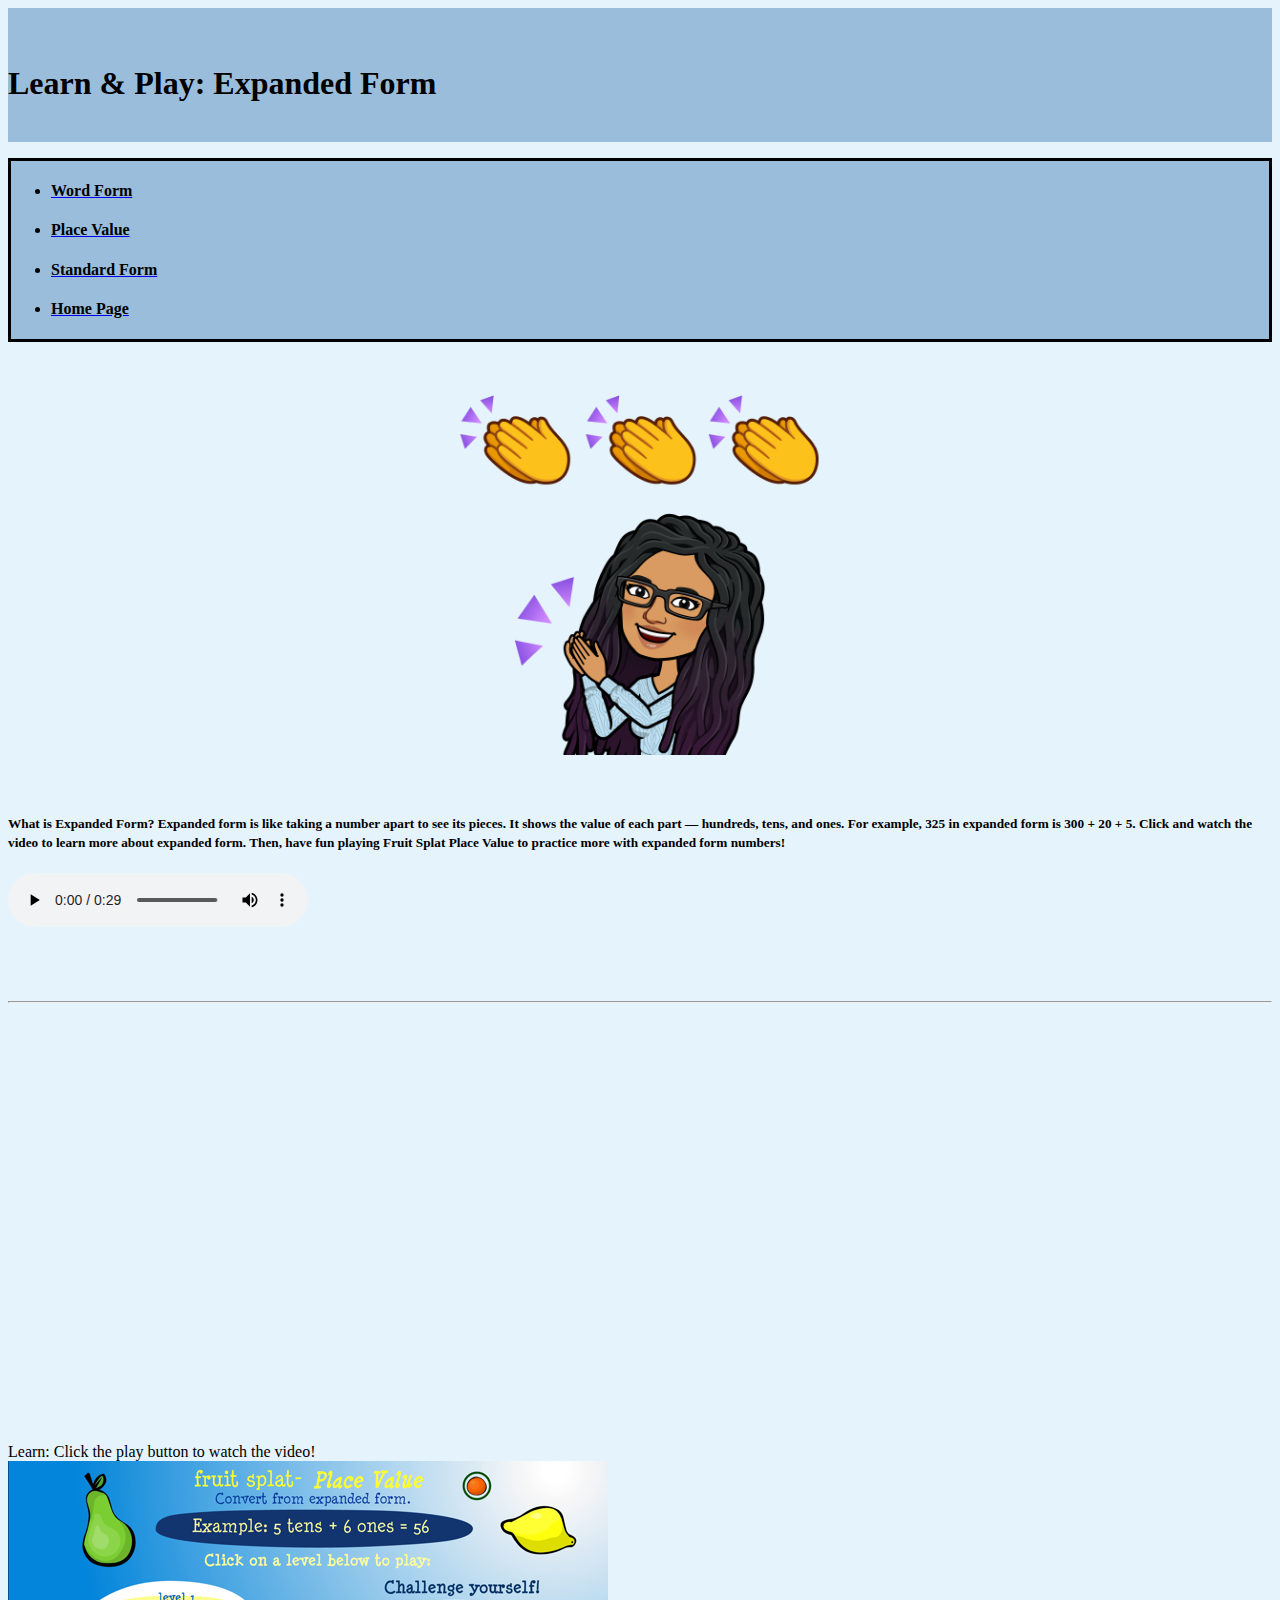
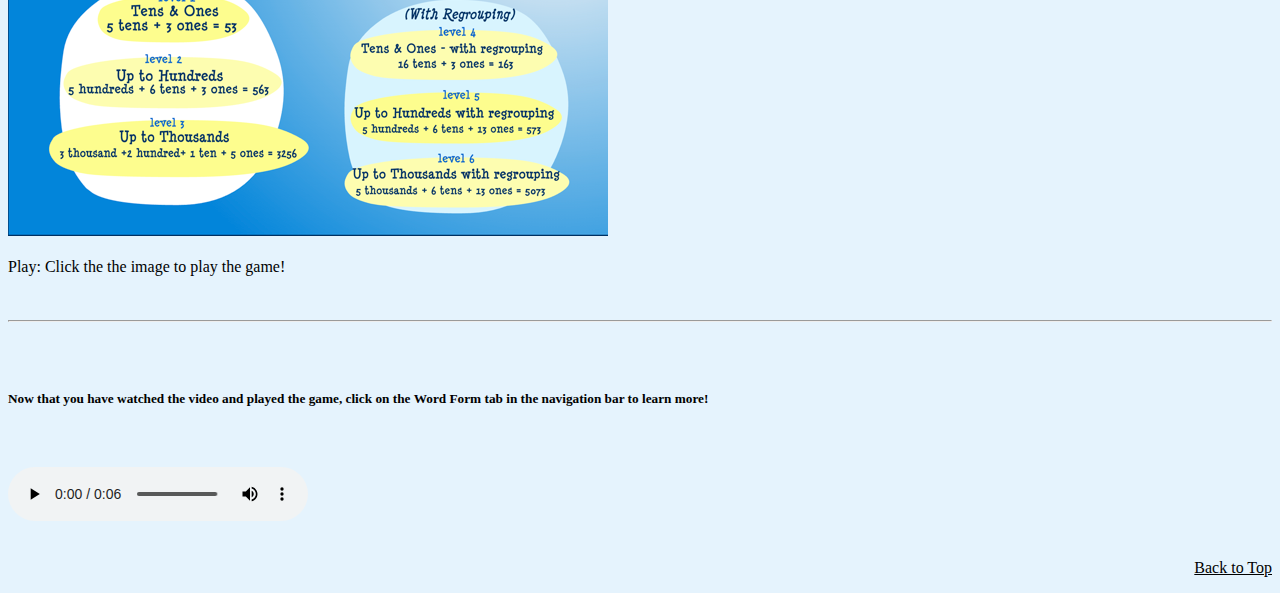
==== expanded.html @ 64a36403 "added html, audio, and image files" ====
<!DOCTYPE html>
<html lang="en">

<head>
    <meta charset="UTF-8">
    <meta name="viewport" content="width=device-width, initial-scale=1.0">
    <title>Learn & Play: Expanded Form</title>

    <link href="https://cdn.jsdelivr.net/npm/bootstrap@5.3.2/dist/css/bootstrap.min.css" rel="stylesheet"
        integrity="sha384-T3c6CoIi6uLrA9TneNEoa7RxnatzjcDSCmG1MXxSR1GAsXEV/Dwwykc2MPK8M2HN" crossorigin="anonymous" />
    <link href="./styles.css" rel="stylesheet" />
</head>

<body>

    <!-- Website Heading -->
    <div class="container-fluid text-center">
        <div class="row">
            <div class="col-sm-12 heading">
                <br />
                <br />
                <h1>Learn & Play: Expanded Form</h1>
                </a>
                <br />
            </div>
        </div>
    </div>

    <!-- Nav bar -->
    <ul class="nav nav-fill w-100">
        <li class="nav-item">
            <a class="nav-link" href="./word.html">
                <h4 style="color: black">Word Form</h4>
            </a>
        </li>
        <li class="nav-item">
            <a class="nav-link active" aria-current="page" href="placevalue.html">
                <h4 style="color: black">Place Value</h4>
            </a>
        </li>
        <li class="nav-item">
            <a class="nav-link" href="./standard.html">
                <h4 style="color: black">Standard Form</h4>
            </a>
        </li>
        <li class="nav-item">
            <a class="nav-link active" aria-current="page" href="./index.html">
                <h4 style="color: black">Home Page</h4>
            </a>
        </li>
    </ul>

    <br />

    <img src="./images/clapping-emoji.png" alt="woman clapping" class="bitmoji" />

    <div class="container-fluid">


        <div>
            <div class="col-sm-12">
                <br />
                <br />
                <h5 style="text-align: left">
                    <strong>What is Expanded Form? </strong>
                    Expanded form is like taking a number apart to see its pieces. It shows the value of each part —
                    hundreds, tens, and ones. For example, 325 in expanded form is 300 + 20 + 5. Click and watch the video to learn more about expanded form. Then, have fun playing <strong> Fruit Splat Place Value</strong> 
                    to practice more with expanded form numbers!
                    <br />
                    <br />
                    <audio controls>
                        <source src="./audio/ExpandedForm-audio.mp3" type="audio/ogg" />
                        Your browser does not support the audio element.
                    </audio>
                    <br />
                    <br />
            </div>
        </div>
        <br />

        <hr />
        <br />
        <br />

        <div class="row g-3 text-center">
            <div class="col-sm">
                <iframe width="560" height="374" src="https://www.youtube.com/embed/4AF7xj7pmWc?si=HAZljktVlYNHuWso"
                    title="YouTube video player" frameborder="0"
                    allow="accelerometer; autoplay; clipboard-write; encrypted-media; gyroscope; picture-in-picture; web-share"
                    allowfullscreen></iframe>
                <br />
                <br />
                <caption>Learn: Click the play button to watch the video!</caption>

            </div>

            <div class="col-sm g-3">
                <a href="https://www.sheppardsoftware.com/math/place-value/fruit-splat/" target="_blank"><img
                        src="./images/expandedform-game.png" alt="fruit splat game logo" /></a>
                <br />
                <br />
                <caption>Play: Click the the image to play the game!</caption>

            </div>

            <br />
            <br />
            <hr />
            <br />
            <br />
            <h5 style="text-align: left">
                Now that you have watched the video and played the game, click on the <strong>Word Form</strong> tab
                in the navigation bar to learn more!
            </h5>

        </div>
        <br />
        <br />

        <audio controls>
            <source src="./audio/ExpandedForm2-audio.mp3" type="audio/ogg" />
            Your browser does not support the audio element.
        </audio>
        <br />
        <br />

        <a href="#top" class="top">
            <p>Back to Top</p>
        </a>

    </div>




    <script src="https://cdn.jsdelivr.net/npm/bootstrap@5.3.2/dist/js/bootstrap.bundle.min.js"
        integrity="sha384-C6RzsynM9kWDrMNeT87bh95OGNyZPhcTNXj1NW7RuBCsyN/o0jlpcV8Qyq46cDfL"
        crossorigin="anonymous"></script>
</body>

</html>
---- styles.css ----
body {
    background-color: #E5F3FD;
}

.nav {
    background-color: #9ABDDC; 
    font-family: Didot, serif, 'Times New Roman', Times, serif;
    border: solid 
}

.heading { 
    background-color: #9ABDDC;
}


h1 {
    font-family: Didot, serif, 'Times New Roman', Times, serif;
    color: black;


}

.bitmoji{
    display: block;
    margin-left: auto;
    margin-right: auto;
    width: 30%;
} 


h5 {
    line-height: 1.5;
  }

 .top {
    text-align: right;
    color: black

  }
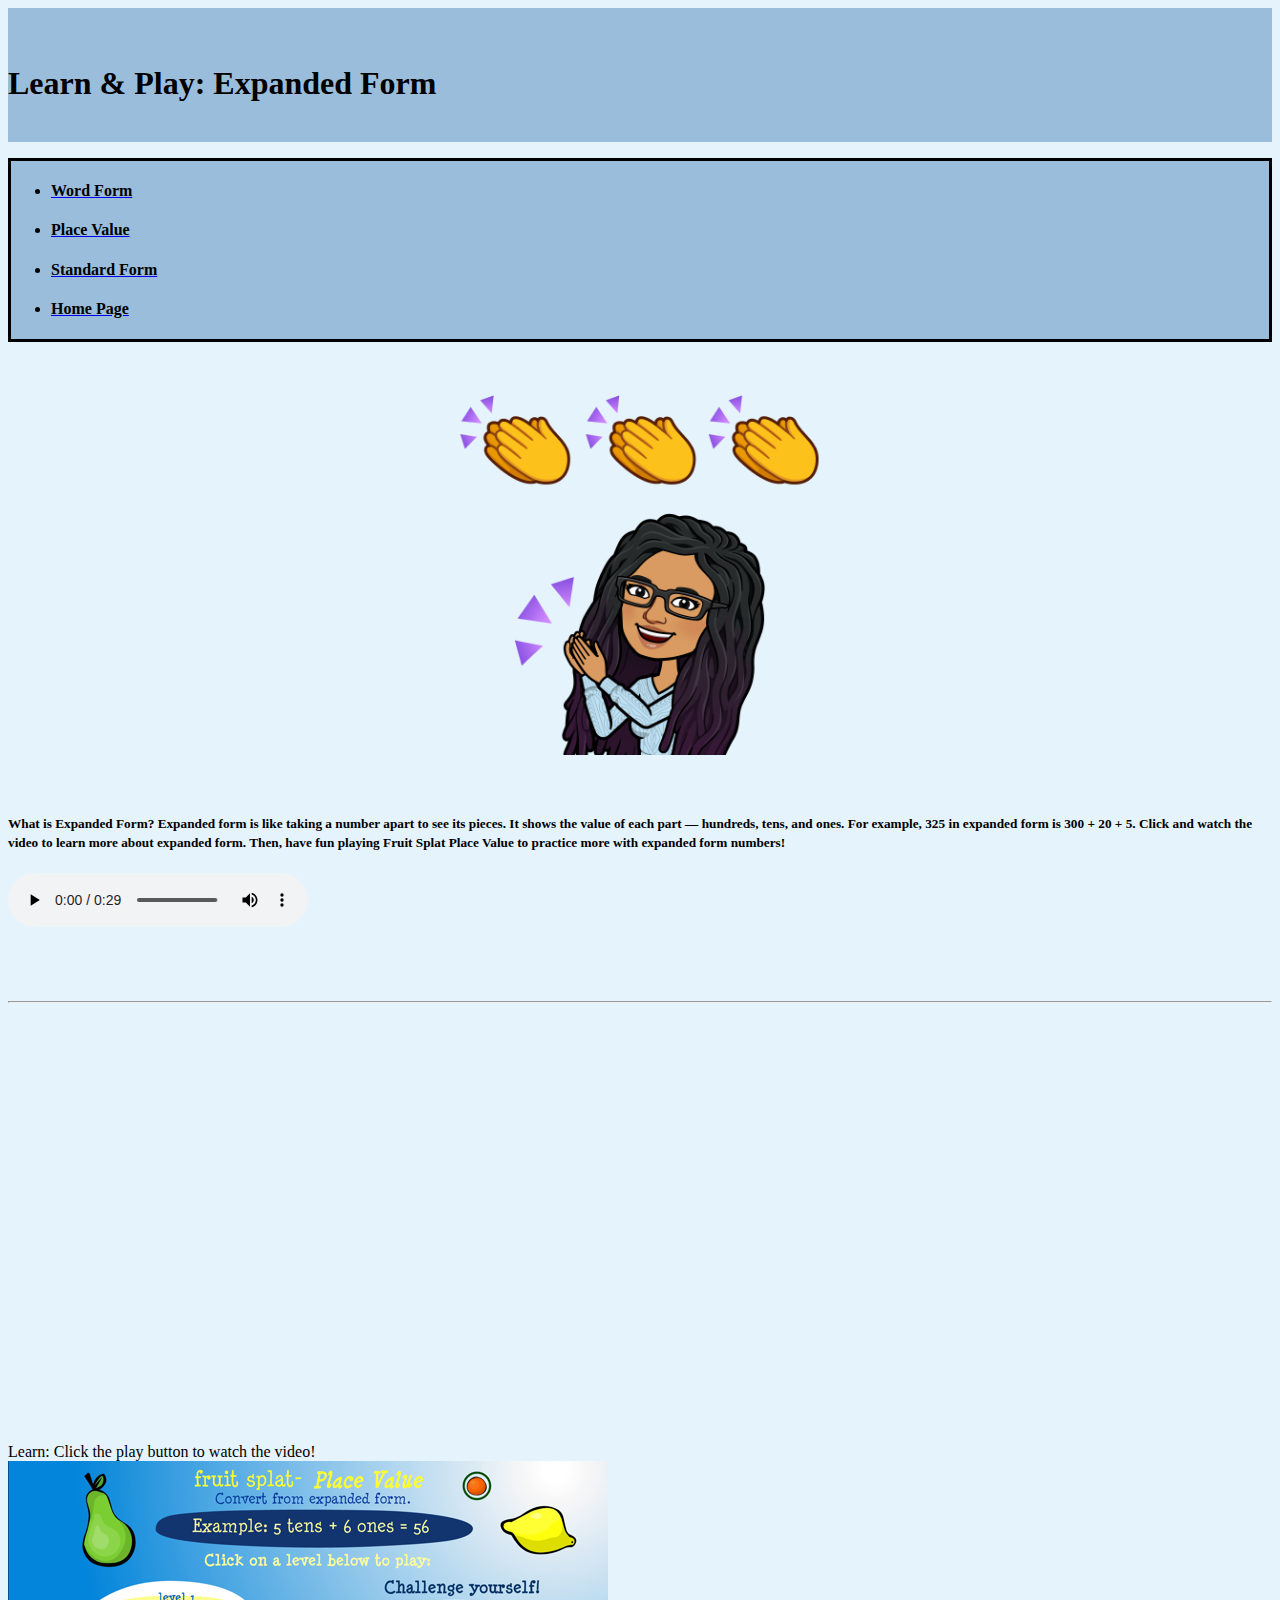
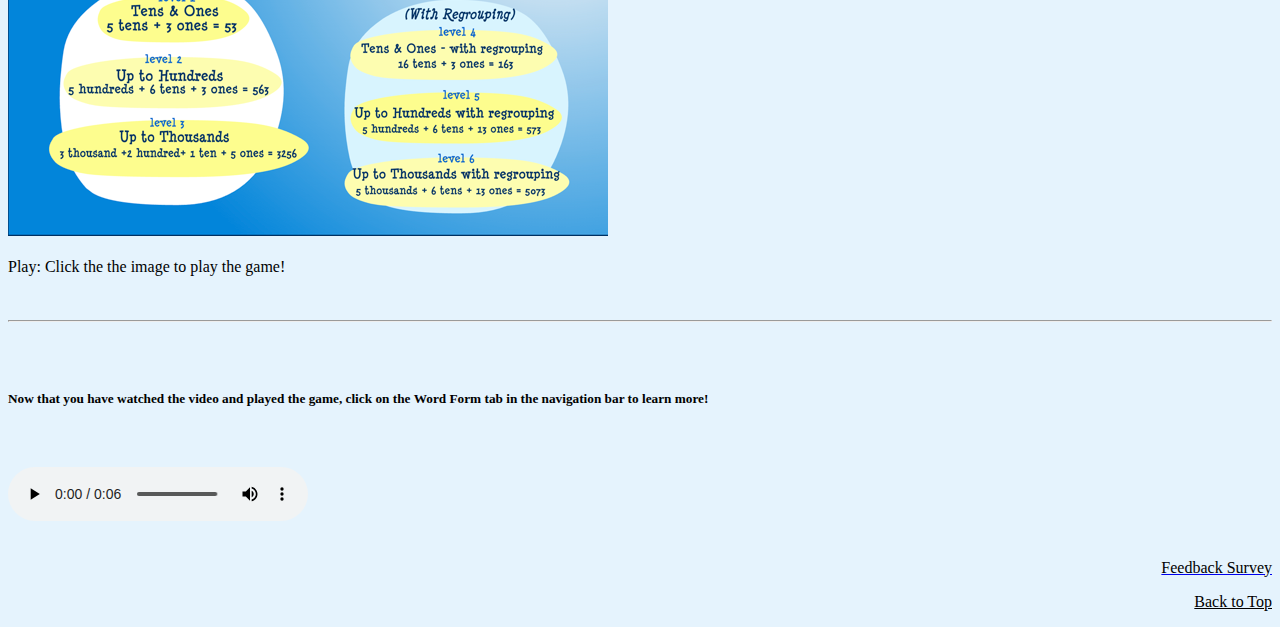
==== commit 2316520a: "added link to feedback form" ====
--- a/expanded.html
+++ b/expanded.html
@@ -124,6 +124,9 @@
         <br />
         <br />
 
+        <a href="https://forms.gle/HvPJfDV27iFZ1nZXA"><p class="top">Feedback Survey</p></a>
+
+
         <a href="#top" class="top">
             <p>Back to Top</p>
         </a>
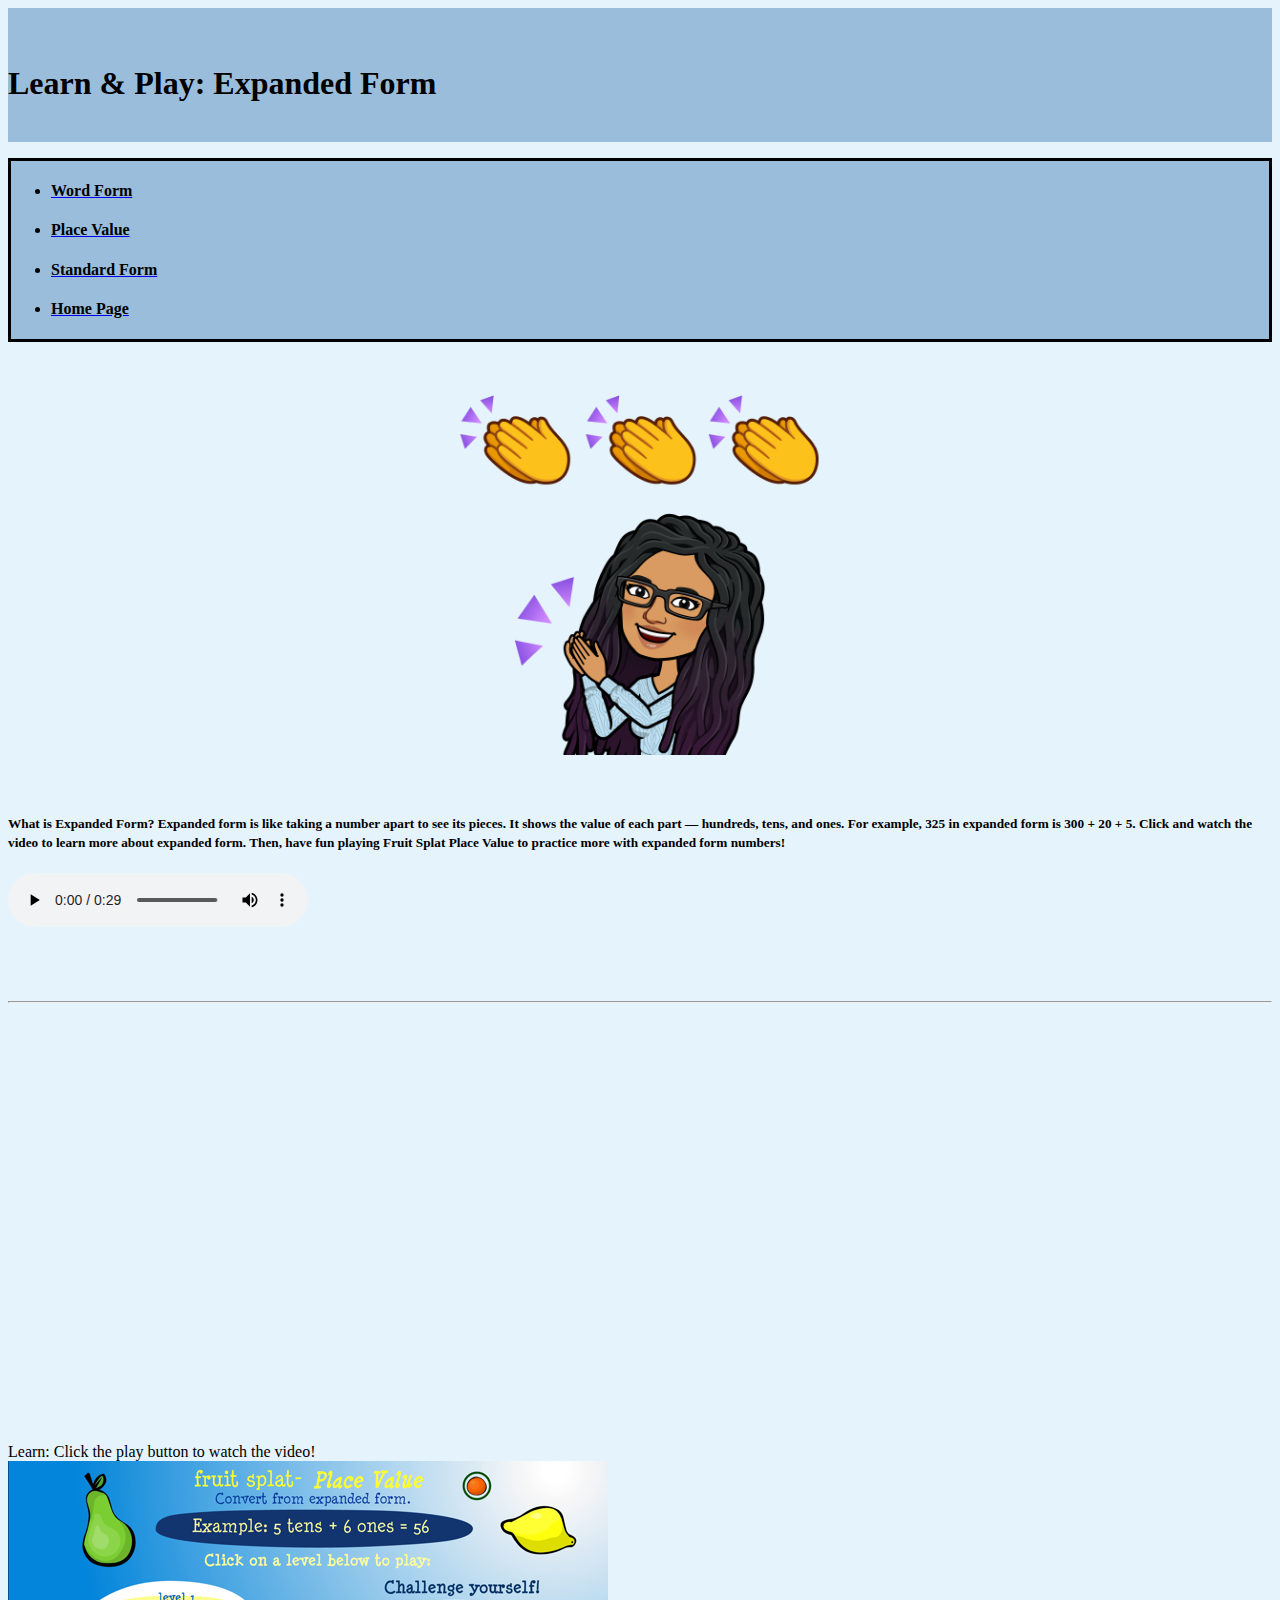
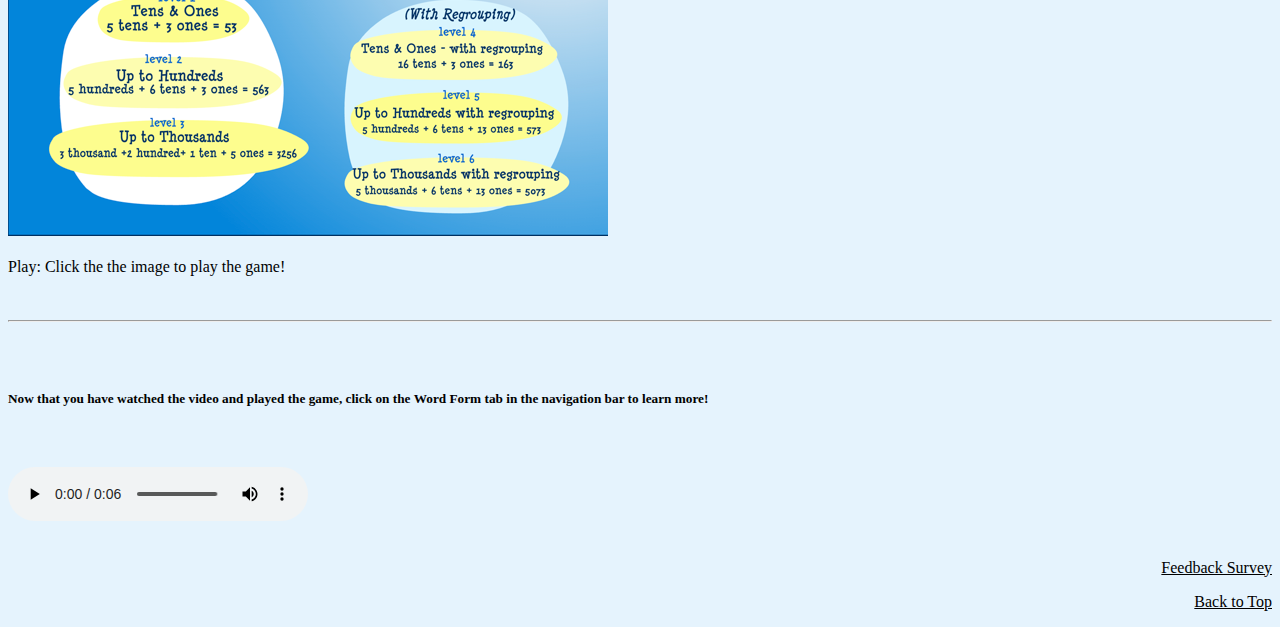
==== commit 49cfcfe1: "updated feedback url" ====
--- a/expanded.html
+++ b/expanded.html
@@ -124,8 +124,7 @@
         <br />
         <br />
 
-        <a href="https://forms.gle/HvPJfDV27iFZ1nZXA"><p class="top">Feedback Survey</p></a>
-
+        <a href="https://forms.gle/HvPJfDV27iFZ1nZXA" target="_blank" class="top"><p>Feedback Survey</p></a>
 
         <a href="#top" class="top">
             <p>Back to Top</p>
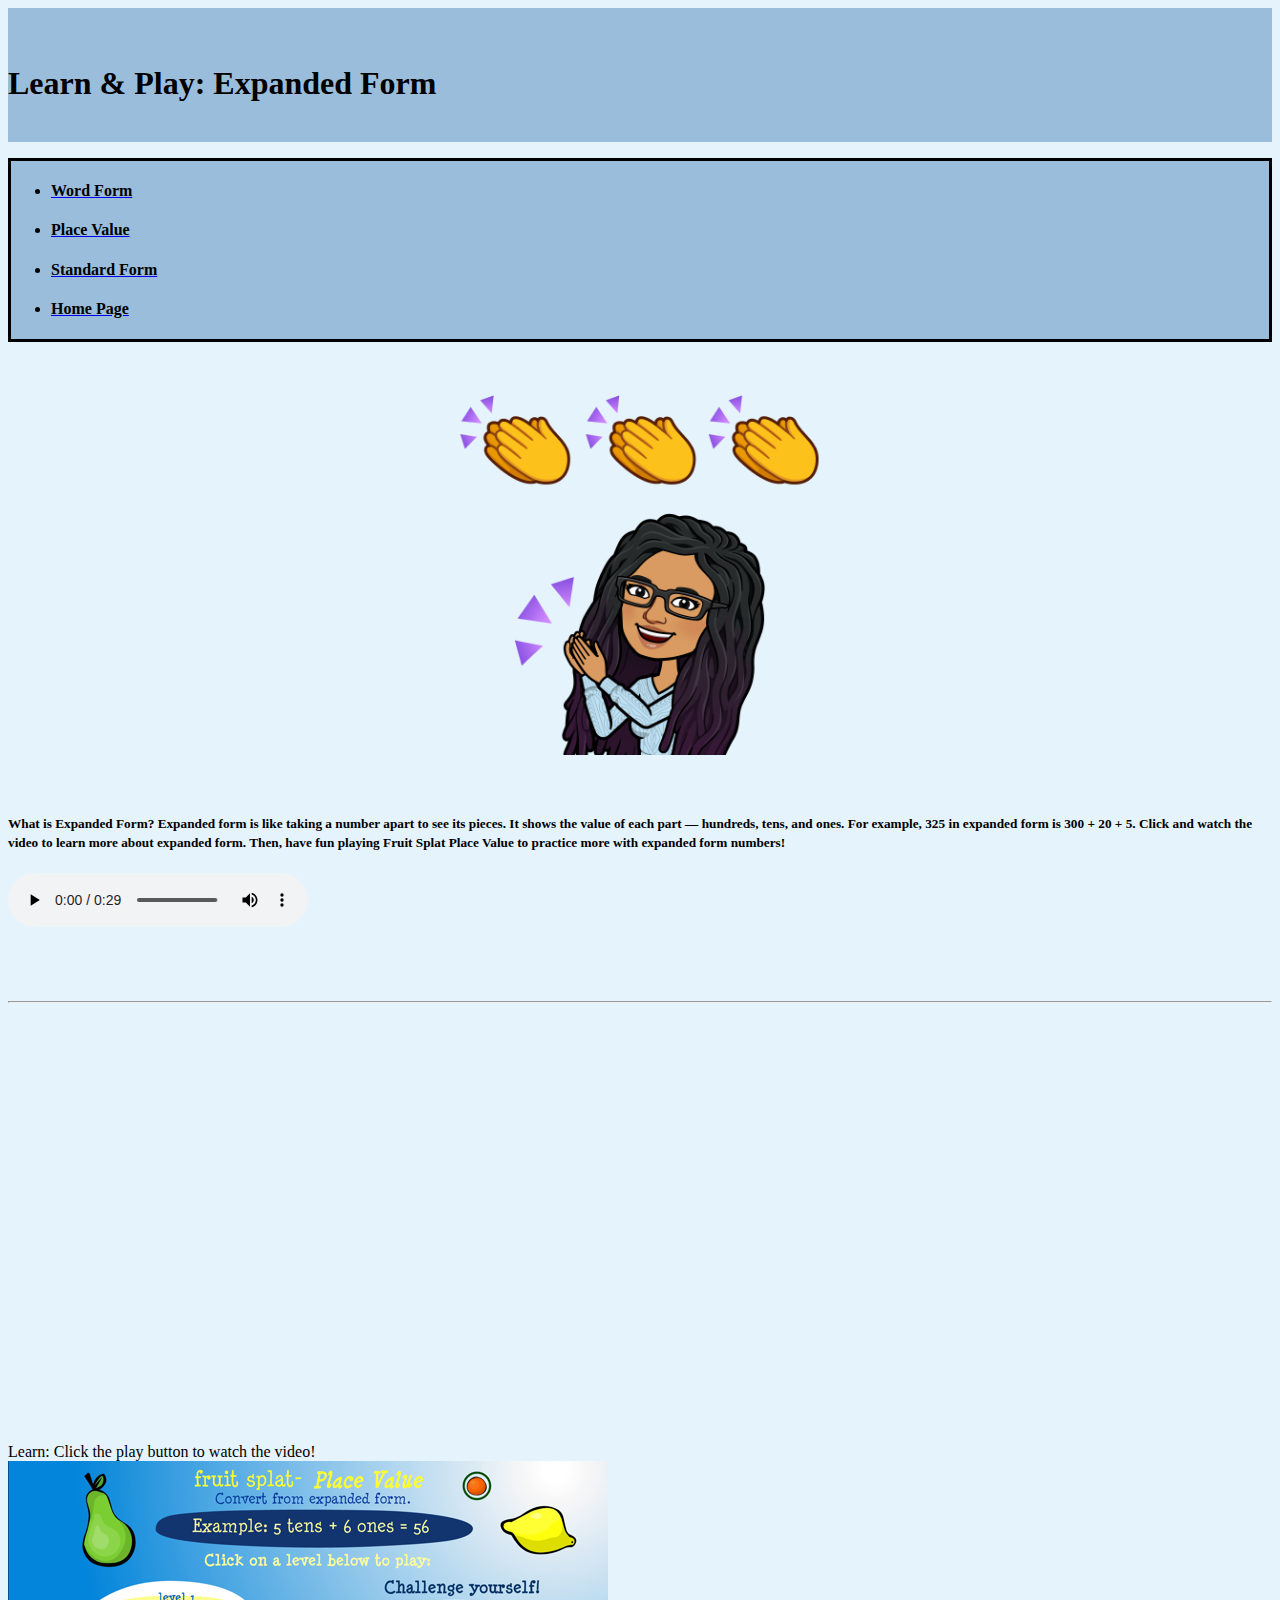
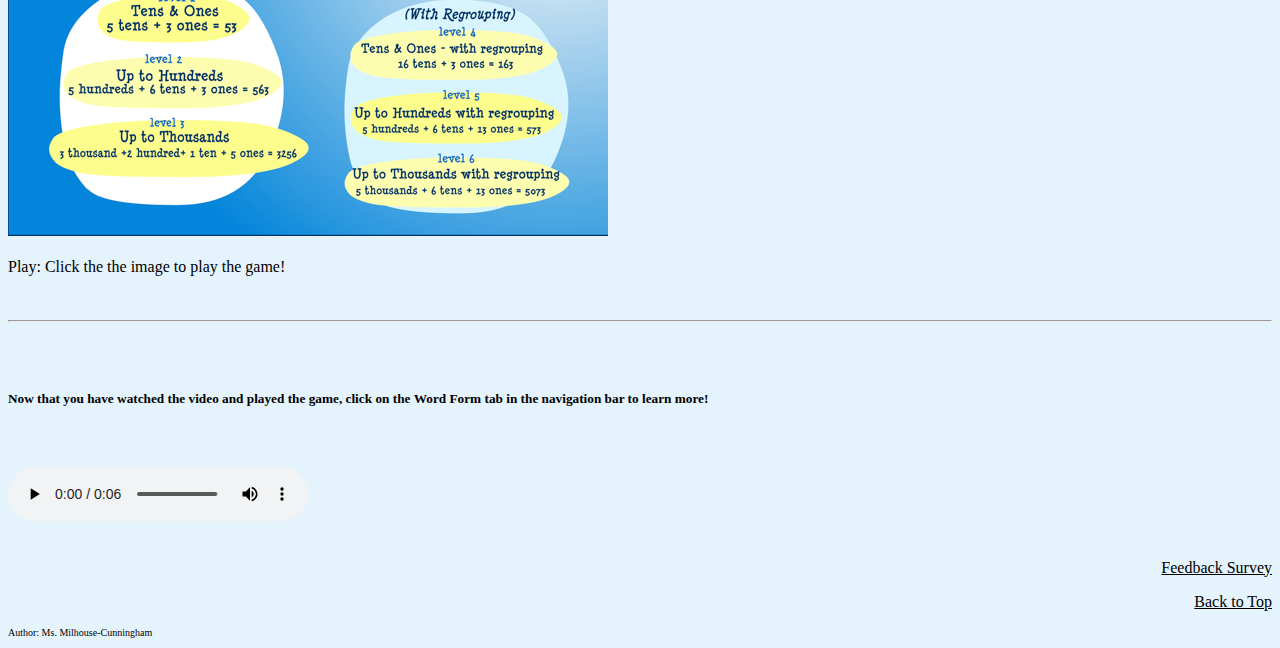
==== commit e16a1854: "added author description" ====
--- a/expanded.html
+++ b/expanded.html
@@ -129,6 +129,8 @@
         <a href="#top" class="top">
             <p>Back to Top</p>
         </a>
+        <p class="author">Author: Ms. Milhouse-Cunningham</p>
+
 
     </div>
 
--- a/styles.css
+++ b/styles.css
@@ -16,8 +16,6 @@
 h1 {
     font-family: Didot, serif, 'Times New Roman', Times, serif;
     color: black;
-
-
 }
 
 .bitmoji{
@@ -35,7 +33,10 @@
  .top {
     text-align: right;
     color: black
+  }
 
+  .author {
+    font-size: 10px;
   }
 
 
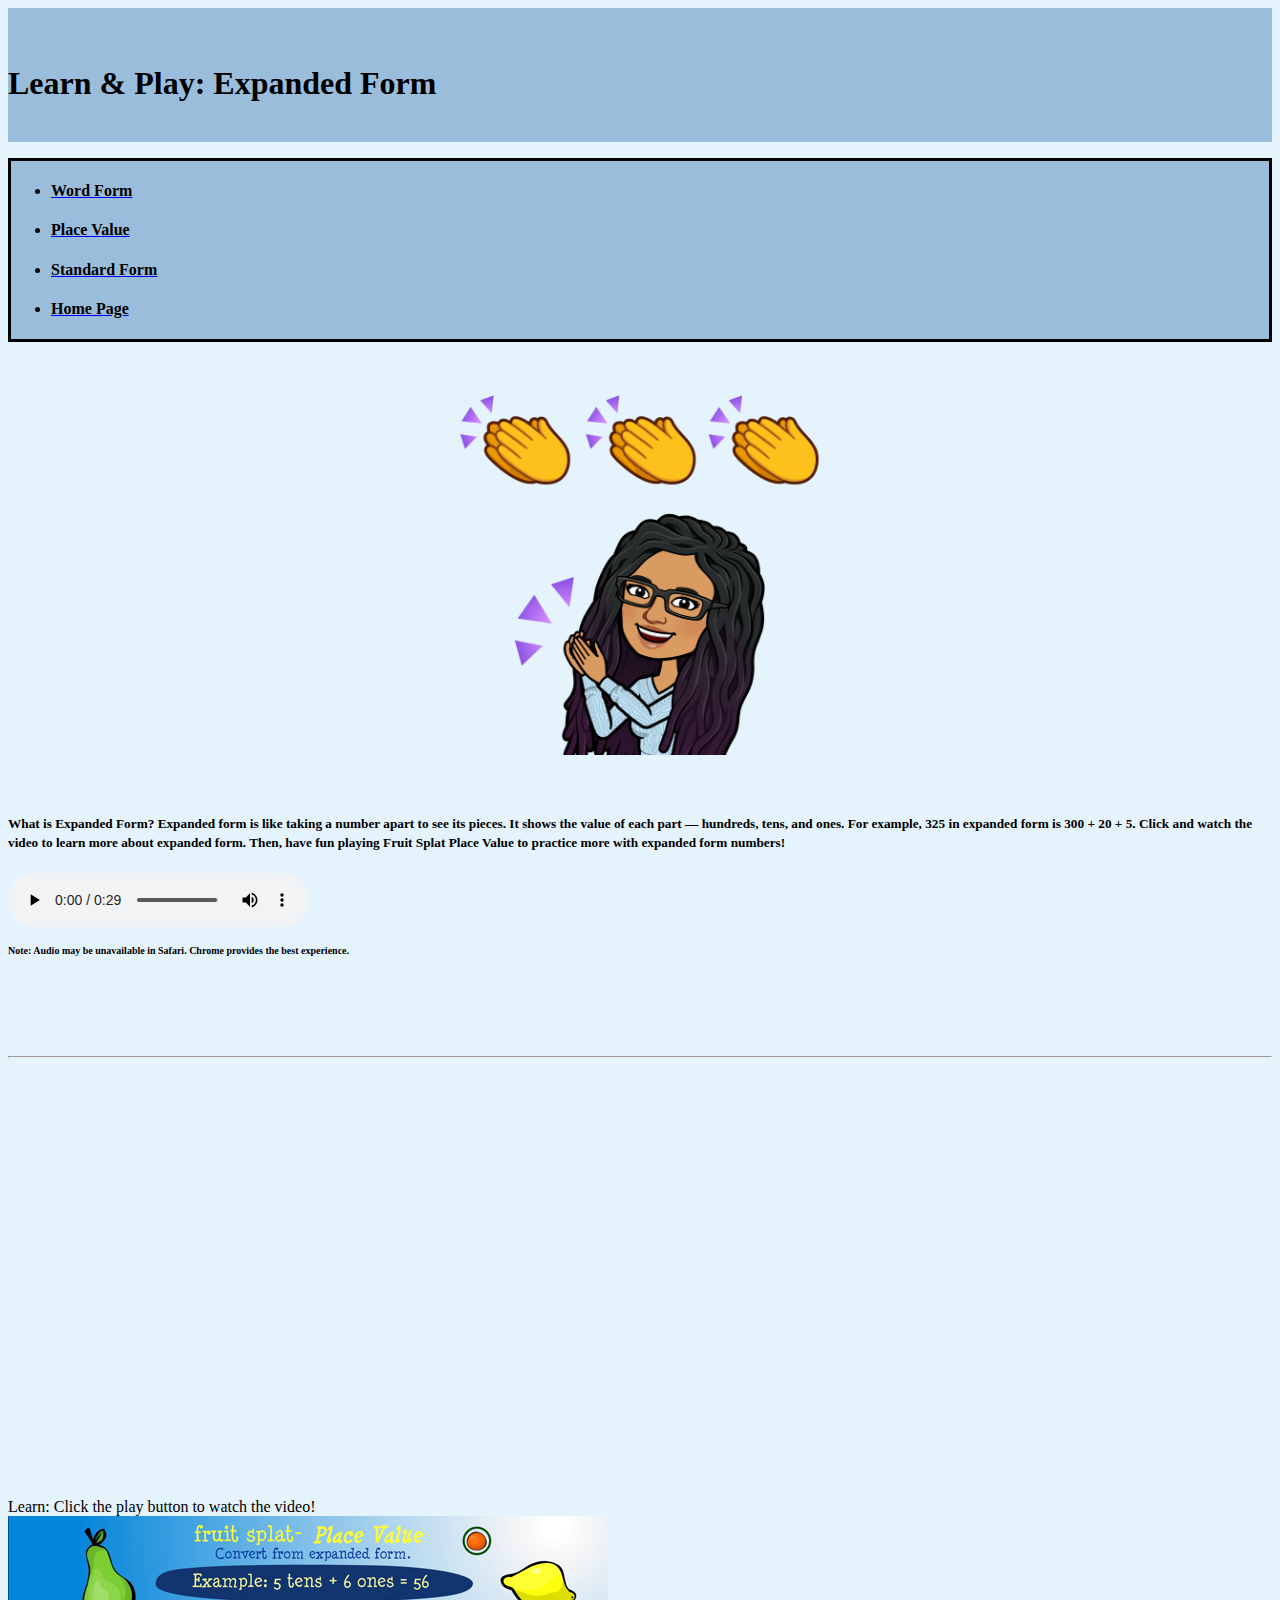
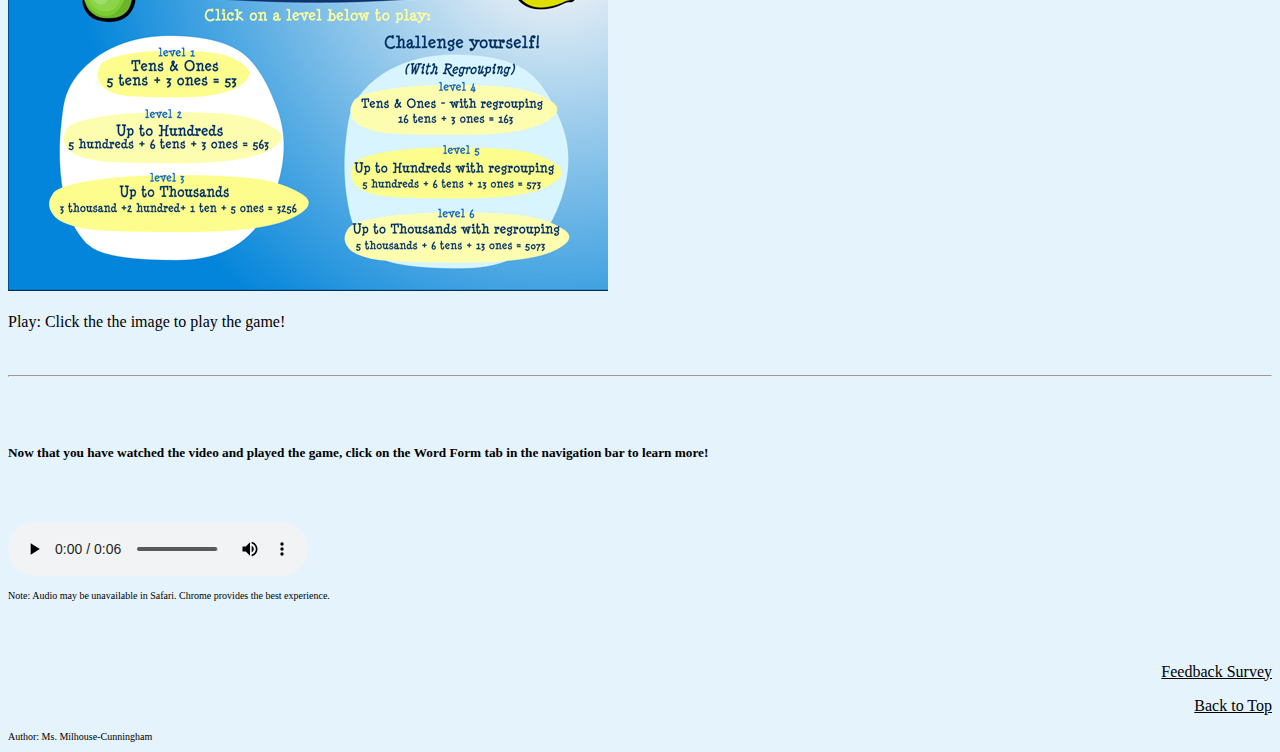
==== commit 822cd0d7: "added disclaimer about audio" ====
--- a/expanded.html
+++ b/expanded.html
@@ -64,7 +64,9 @@
                 <h5 style="text-align: left">
                     <strong>What is Expanded Form? </strong>
                     Expanded form is like taking a number apart to see its pieces. It shows the value of each part —
-                    hundreds, tens, and ones. For example, 325 in expanded form is 300 + 20 + 5. Click and watch the video to learn more about expanded form. Then, have fun playing <strong> Fruit Splat Place Value</strong> 
+                    hundreds, tens, and ones. For example, 325 in expanded form is 300 + 20 + 5. Click and watch the
+                    video to learn more about expanded form. Then, have fun playing <strong> Fruit Splat Place
+                        Value</strong>
                     to practice more with expanded form numbers!
                     <br />
                     <br />
@@ -72,6 +74,8 @@
                         <source src="./audio/ExpandedForm-audio.mp3" type="audio/ogg" />
                         Your browser does not support the audio element.
                     </audio>
+                    <br />
+                    <p class="author">Note: Audio may be unavailable in Safari. Chrome provides the best experience.</p>
                     <br />
                     <br />
             </div>
@@ -122,9 +126,13 @@
             Your browser does not support the audio element.
         </audio>
         <br />
+        <p class="author">Note: Audio may be unavailable in Safari. Chrome provides the best experience.</p>
+        <br />
         <br />
 
-        <a href="https://forms.gle/HvPJfDV27iFZ1nZXA" target="_blank" class="top"><p>Feedback Survey</p></a>
+        <a href="https://forms.gle/HvPJfDV27iFZ1nZXA" target="_blank" class="top">
+            <p>Feedback Survey</p>
+        </a>
 
         <a href="#top" class="top">
             <p>Back to Top</p>
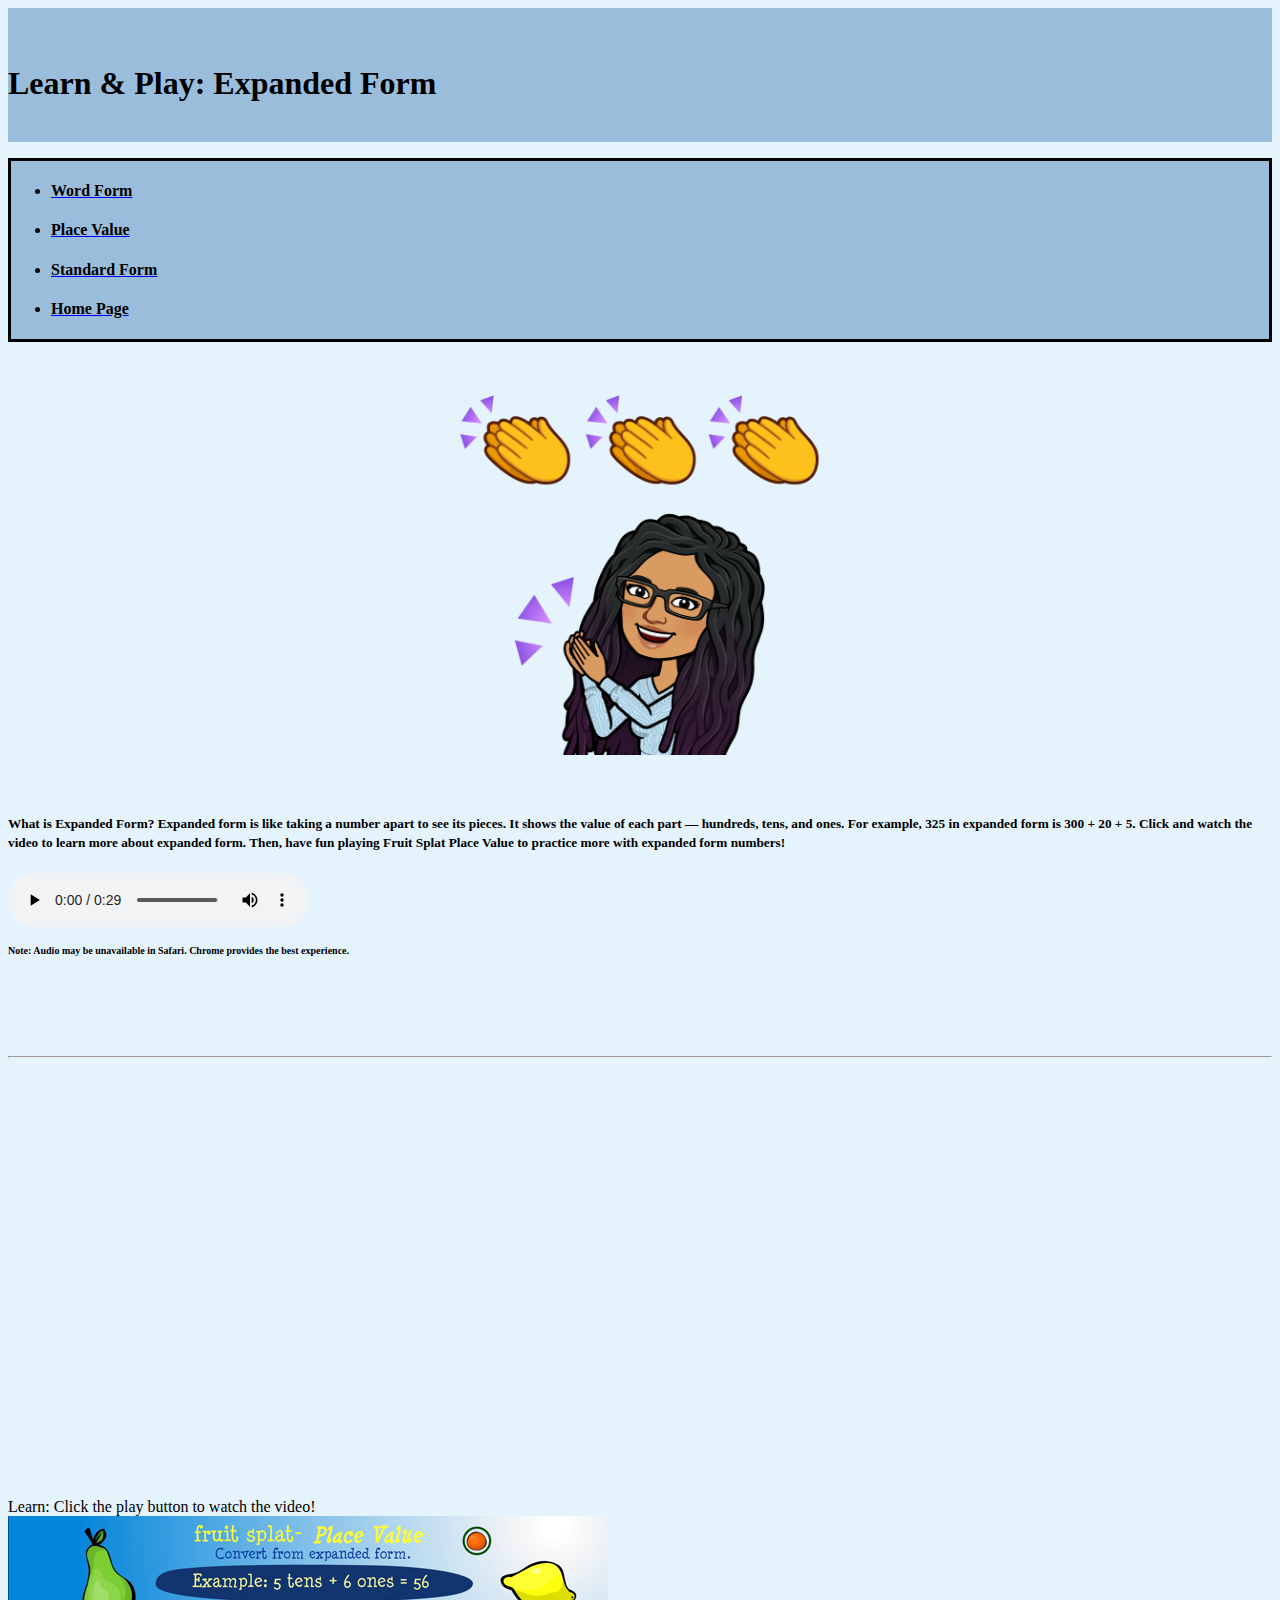
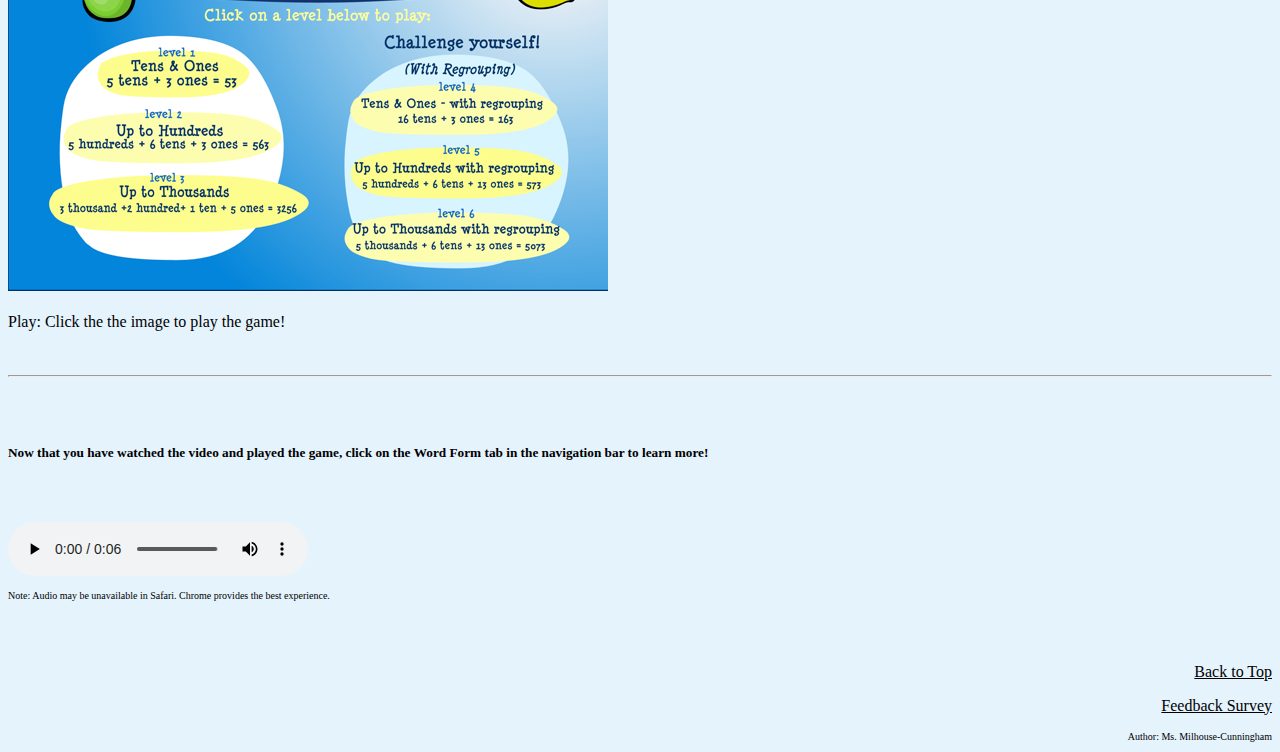
==== commit 475b7ee1: "updated css" ====
--- a/expanded.html
+++ b/expanded.html
@@ -75,7 +75,7 @@
                         Your browser does not support the audio element.
                     </audio>
                     <br />
-                    <p class="author">Note: Audio may be unavailable in Safari. Chrome provides the best experience.</p>
+                    <p class="audio">Note: Audio may be unavailable in Safari. Chrome provides the best experience.</p>
                     <br />
                     <br />
             </div>
@@ -126,16 +126,16 @@
             Your browser does not support the audio element.
         </audio>
         <br />
-        <p class="author">Note: Audio may be unavailable in Safari. Chrome provides the best experience.</p>
+        <p class="audio">Note: Audio may be unavailable in Safari. Chrome provides the best experience.</p>
         <br />
         <br />
 
-        <a href="https://forms.gle/HvPJfDV27iFZ1nZXA" target="_blank" class="top">
-            <p>Feedback Survey</p>
-        </a>
 
         <a href="#top" class="top">
             <p>Back to Top</p>
+        </a>
+        <a href="https://forms.gle/HvPJfDV27iFZ1nZXA" target="_blank" class="top">
+            <p>Feedback Survey</p>
         </a>
         <p class="author">Author: Ms. Milhouse-Cunningham</p>
 
--- a/styles.css
+++ b/styles.css
@@ -37,7 +37,15 @@
 
   .author {
     font-size: 10px;
+    text-align: right;
+    color: black
   }
+
+.audio {
+        font-size: 10px;
+     
+
+}
 
 
 
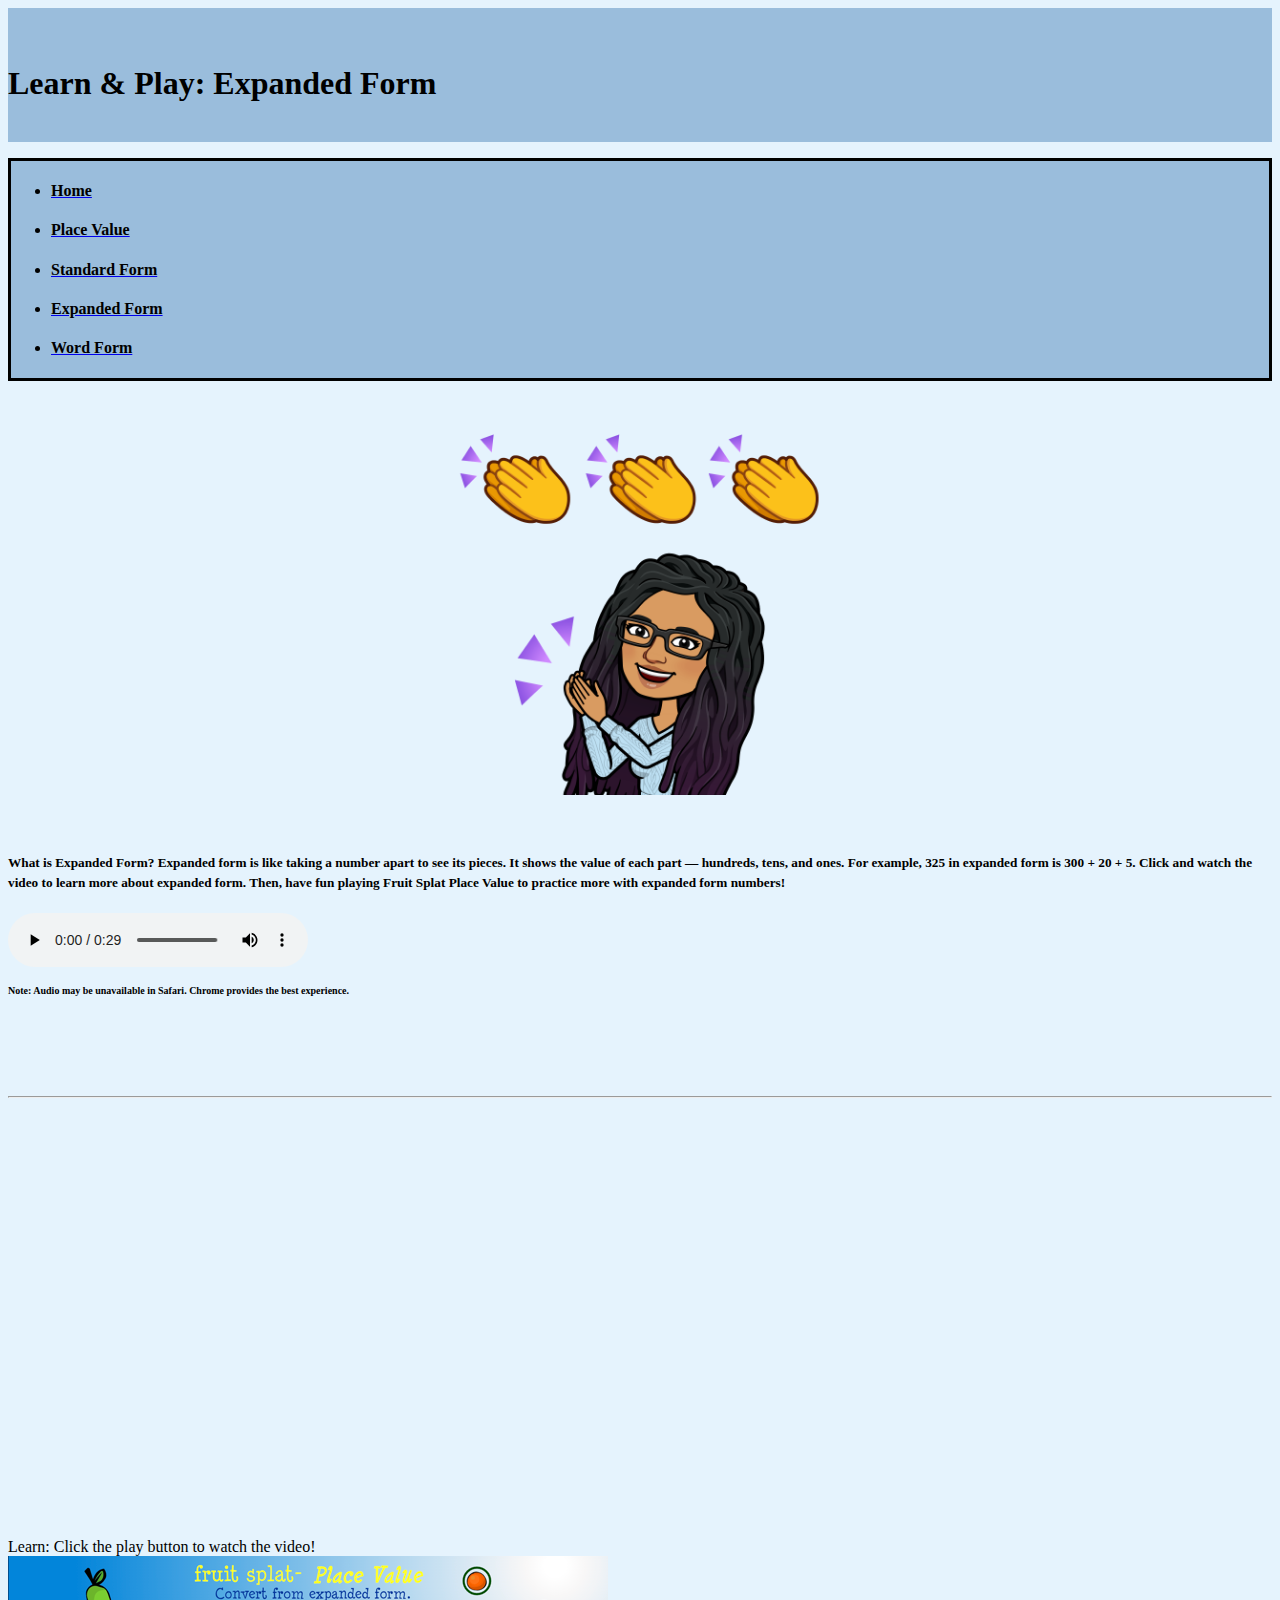
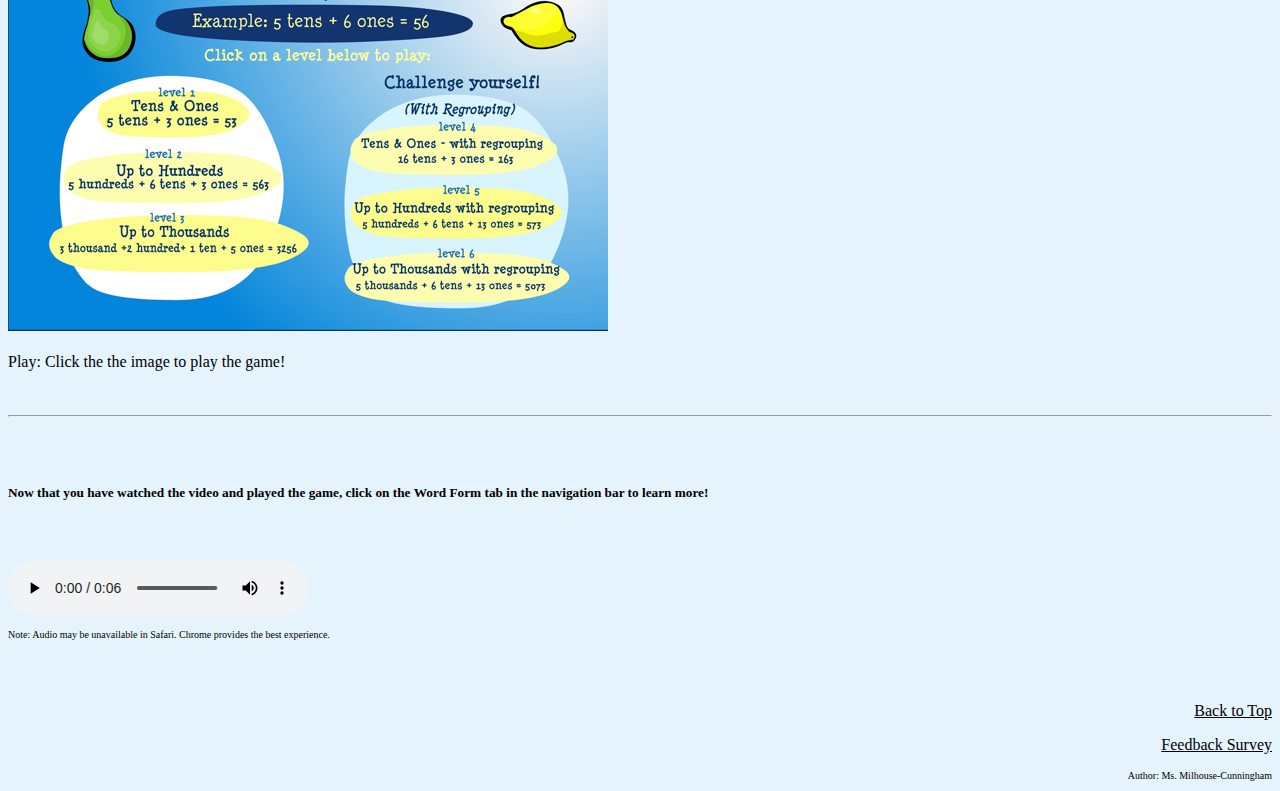
==== commit 4ce242b6: "updated nav bar" ====
--- a/expanded.html
+++ b/expanded.html
@@ -29,25 +29,30 @@
     <!-- Nav bar -->
     <ul class="nav nav-fill w-100">
         <li class="nav-item">
+            <a class="nav-link active" aria-current="page" href="./index.html">
+              <h4 style="color: black">Home</h4>
+            </a>
+          </li>
+          <li class="nav-item">
+            <a class="nav-link active" aria-current="page" href="./placevalue.html">
+              <h4 style="color: black">Place Value</h4>
+            </a>
+          </li>
+          <li class="nav-item">
+            <a class="nav-link active" aria-current="page" href="./standard.html">
+              <h4 style="color: black">Standard Form</h4>
+            </a>
+          </li>
+          <li class="nav-item">
+            <a class="nav-link" href="./expanded.html">
+              <h4 style="color: black">Expanded Form</h4>
+            </a>
+          </li>
+          <li class="nav-item">
             <a class="nav-link" href="./word.html">
-                <h4 style="color: black">Word Form</h4>
+              <h4 style="color: black">Word Form</h4>
             </a>
-        </li>
-        <li class="nav-item">
-            <a class="nav-link active" aria-current="page" href="placevalue.html">
-                <h4 style="color: black">Place Value</h4>
-            </a>
-        </li>
-        <li class="nav-item">
-            <a class="nav-link" href="./standard.html">
-                <h4 style="color: black">Standard Form</h4>
-            </a>
-        </li>
-        <li class="nav-item">
-            <a class="nav-link active" aria-current="page" href="./index.html">
-                <h4 style="color: black">Home Page</h4>
-            </a>
-        </li>
+          </li>
     </ul>
 
     <br />
